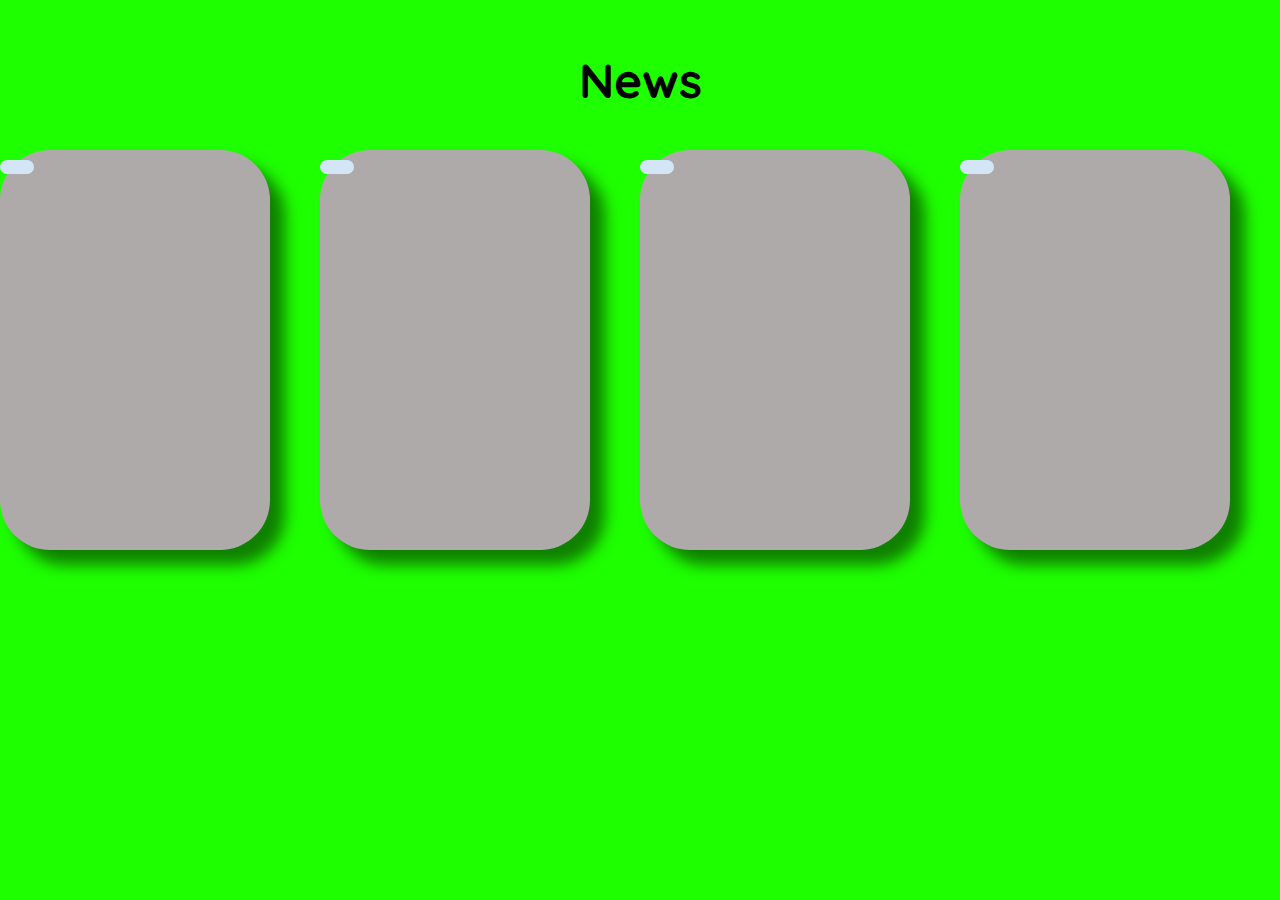
==== GNews.html @ 2c3fe65b "25/1/67" ====
<!DOCTYPE html>
<html lang="en">
<head>
    <meta charset="UTF-8">
    <meta name="viewport" content="width=device-width, initial-scale=1.0">
    <title>6612732124</title>
    <link rel="stylesheet" href="style.css">
</head>
<body style="background-color: rgb(30, 255, 0);">
    <div class="cet"><h2>News</h2></div>
    <div class="sectiom">
        <div class="box1">
                <h2 id="demo"></h2><p id="dei"></p>
            </div>
            <div class="box1">
                <h2 id="demo1"></h2><p id="dei1"></p>
            </div>
            <div class="box1">
                <h2 id="demo2"></h2><p id="dei2"></p>
            </div>
            <div class="box1">
                <h2 id="demo3"></h2><p id="dei3"></p>
            </div>
    </div>
</body>
<script>
set();
function set(){
    fetch('https://gnews.io/api/v4/search?q=example&lang=en&country=us&max=10&apikey=0637305af1144aced343d2c9d8262628')
    .then(response => response.json())
    //.then(data => console.log(data))
    .then(data => showData(data));
}
function showData(data){
    document.getElementById("demo").innerHTML =`${data.articles[0].title}`;
    document.getElementById("demo1").innerHTML =`${data.articles[1].title}`; 
    document.getElementById("demo2").innerHTML =`${data.articles[2].title}`;
    document.getElementById("demo3").innerHTML =`${data.articles[3].title}`;
    document.getElementById("dei").innerHTML =`${data.articles[0].description}`;
    document.getElementById("dei1").innerHTML =`${data.articles[1].description}`; 
    document.getElementById("dei2").innerHTML =`${data.articles[2].description}`;
    document.getElementById("dei3").innerHTML =`${data.articles[3].description}`;
    
}
</script>
</html>
---- style.css ----
@import url('https://fonts.googleapis.com/css2?family=Playfair+Display:ital,wght@0,400;0,800;0,900;1,400;1,900&family=Quicksand:wght@300;400;500;600;700&display=swap');

* {
    margin: 0;
    padding: 0;
    box-sizing: border-box;
    font-family: 'Quicksand', sans-serif;
}

.header{
    width: 100%;
    height: 50px;
    background-color: rgba(5, 5, 5); 
}
.cet{
    display: flex;
    justify-content: center;
    margin-bottom: 40px;
}
.cet h2{
    margin-top: 50px;
    font-size: 36pt;
    font-weight: 800;
    text-align: center;
}
.sectiom{
    display: flex;
    justify-content: center;
}

.sectiom h2{
    padding-top: 90px;
    font-size: 15pt;
    font-weight: 700;
    text-align: center;
    color: #000;
}

.sectiom p{
    font-size: 10pt;
    font-weight: 400;
    text-align: center;
}

.box1{
    margin-right: 50px;
    width: 350px;
    height: 400px;
    background-color: #afaaaa;
    box-shadow: 15px 15px 15px rgba(0, 0, 0, 0.5);
    border-radius: 50px;
}
.img_box{
    background-size: cover;
    background-position: center;
}
.box1 p{
    text-align: center;
    padding-top: 100px;
    font-size: 15pt;
    font-weight: 400;
    color: #000000;
}

.box1 h2{
    display: inline-block;
    margin-top: 10px;
    border-radius: 50px;
    border: 2px solid transparent;
    text-decoration: none;
    text-transform: uppercase;
    font-size: 12pt;
    font-weight: 700;
    background: rgb(210, 230, 247);
    padding: 5px 15px;
    color: #000;
    transition: 0.5s;

}

.box1 h2:hover{
    border: 2px solid #020202;
    background: transparent;
    color: #131212;
}

.box2{
    margin-right: 50px;
    width: 350px;
    height: 600px;
    background: url(../img/box2.jpg)no-repeat;
    background-size: cover;
    background-position: center;
    box-shadow: 15px 15px 15px rgba(0, 0, 0, 0.5);
    border-radius: 50px;
}

.box2 p{
    text-align: center;
    padding-top: 300px;
    font-size: 15pt;
    font-weight: 400;
    color: #000000;
}

.box2 a{
    display: inline-block;
    margin-top: 10px;
    margin-left: 97px;
    border: 2px solid transparent;
    text-decoration: none;
    text-transform: uppercase;
    font-size: 20pt;
    font-weight: 700;
    background: aliceblue;
    padding: 5px 15px;
    color: #000;
    transition: 0.5s;

}

.box2 a:hover{
    border: 2px solid #fff;
    background: transparent;
    color: #fff;
}
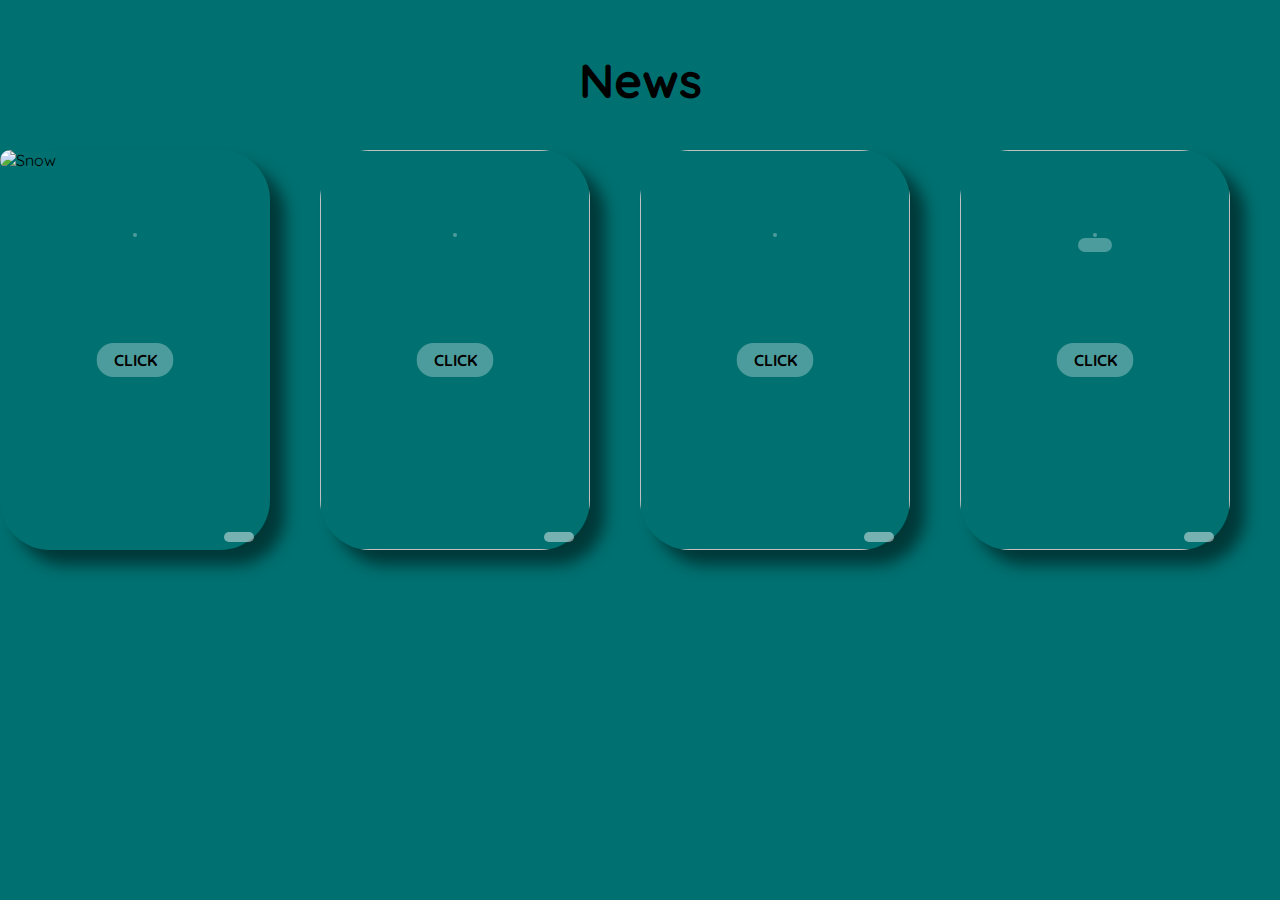
==== commit 8933cad8: "เว็บข่าว 3/2/67" ====
--- a/GNews.html
+++ b/GNews.html
@@ -4,23 +4,36 @@
     <meta charset="UTF-8">
     <meta name="viewport" content="width=device-width, initial-scale=1.0">
     <title>6612732124</title>
-    <link rel="stylesheet" href="style.css">
+    <link rel="stylesheet" href="background.css">
 </head>
-<body style="background-color: rgb(30, 255, 0);">
+<body style="background-color: rgb(0, 112, 112);">
     <div class="cet"><h2>News</h2></div>
     <div class="sectiom">
         <div class="box1">
-                <h2 id="demo"></h2><p id="dei"></p>
+                <img id="img0" alt="Snow">
+                <a id="link" href="https://">click</a>
+                <h2 id="demo"></h2>
+                <p id="dei"></p>
+            </div>
+            <div class="box1"> 
+                <img id="img1" alt="">
+                <a id="link1" href="https://">click</a>
+                <h2 id="demo1"></h2>
+                <p id="dei1"></p>
             </div>
             <div class="box1">
-                <h2 id="demo1"></h2><p id="dei1"></p>
+                <img id="img2" alt="">
+                <a id="link2" href="https://">click</a>
+                <h2 id="demo2"></h2>
+                <p id="dei2"></p>
             </div>
             <div class="box1">
-                <h2 id="demo2"></h2><p id="dei2"></p>
+                <img id="img3" alt="">
+                <a id="link3" href="https://">click</a>
+                <h2 id="demo3"><a href=""></a></h2>
+                <p id="dei3"></p>
             </div>
-            <div class="box1">
-                <h2 id="demo3"></h2><p id="dei3"></p>
-            </div>
+            
     </div>
 </body>
 <script>
@@ -40,7 +53,18 @@
     document.getElementById("dei1").innerHTML =`${data.articles[1].description}`; 
     document.getElementById("dei2").innerHTML =`${data.articles[2].description}`;
     document.getElementById("dei3").innerHTML =`${data.articles[3].description}`;
-    
+    document.getElementById("img0").src= data.articles[0].image;
+    document.getElementById("img1").src= data.articles[1].image;
+    document.getElementById("img2").src= data.articles[2].image;
+    document.getElementById("img3").src= data.articles[3].image;
+    let link =document.getElementById("link")
+    link.href = data.articles[0].url;
+    let link1 =document.getElementById("link1")
+    link1.href=data.articles[1].url;
+    let link2 =document.getElementById("link2")
+    link2.href=data.articles[2].url;
+    let link3 =document.getElementById("link3")
+    link3.href=data.articles[3].url;
 }
 </script>
 </html>--- a/background.css
+++ b/background.css
@@ -0,0 +1,115 @@
+@import url('https://fonts.googleapis.com/css2?family=Playfair+Display:ital,wght@0,400;0,800;0,900;1,400;1,900&family=Quicksand:wght@300;400;500;600;700&display=swap');
+
+* {
+    margin: 0;
+    padding: 0;
+    box-sizing: border-box;
+    font-family: 'Quicksand', sans-serif;
+}
+
+.header{
+    width: 100%;
+    height: 50px;
+    background-color: rgba(5, 5, 5); 
+}
+.cet{
+    display: flex;
+    justify-content: center;
+    margin-bottom: 40px;
+}
+.cet h2{
+    margin-top: 50px;
+    font-size: 36pt;
+    font-weight: 800;
+    text-align: center;
+}
+.sectiom{
+    display: flex;
+    justify-content: center;
+}
+
+.sectiom h2{
+    padding-top: 90px;
+    font-size: 15pt;
+    font-weight: 700;
+    text-align: center;
+    color: #000;
+}
+
+.sectiom p{
+    font-size: 10pt;
+    font-weight: 400;
+    text-align: center;
+}
+
+.box1{
+    position: relative;
+    margin-right: 50px;
+    width: 350px;
+    height: 400px;
+    box-shadow: 15px 15px 15px rgba(0, 0, 0, 0.5);
+    border-radius: 50px;
+}
+
+.box1 p{
+    position: absolute;
+    margin-top: 10px;
+    margin-left: 10px;
+    border-radius: 30px;
+    font-size: 12pt;
+    font-weight: 700;
+    background: rgba(255, 255, 255, 0.466);
+    padding: 5px 15px;
+    color: #000;
+    bottom: 8px;
+    right: 16px;
+}
+
+.box1 h2{
+    position: absolute;
+    padding-top: 0px;
+    top: 80px;
+    margin-top: 5px;
+    border-radius: 50px;
+    border: 2px solid transparent;
+    text-decoration: none;
+    text-transform: uppercase;
+    font-size: 12pt;
+    font-weight: 700;
+    background: rgba(247, 251, 255, 0.315);
+    color: #000;
+    transition: 0.5s;
+    top: 20%; 
+    left: 50%; 
+    transform: translate(-50%, -50%); 
+
+}
+.box1 a{
+    position: absolute;
+    margin-top: 10px;
+    border-radius: 50px;
+    border: 2px solid transparent;
+    text-decoration: none;
+    text-transform: uppercase;
+    font-size: 12pt;
+    font-weight: 700;
+    background: rgba(247, 251, 255, 0.315);
+    padding: 5px 15px;
+    color: #000;
+    transition: 0.5s;
+    top: 50%; 
+    left: 50%; 
+    transform: translate(-50%, -50%); 
+}
+
+.box1 a:hover{
+    border: 2px solid #020202;
+    background: transparent;
+    color: #131212;
+}
+.box1 img{
+    position: relative;
+    width:100%;
+    height:100%;
+    border-radius: 50px;
+};